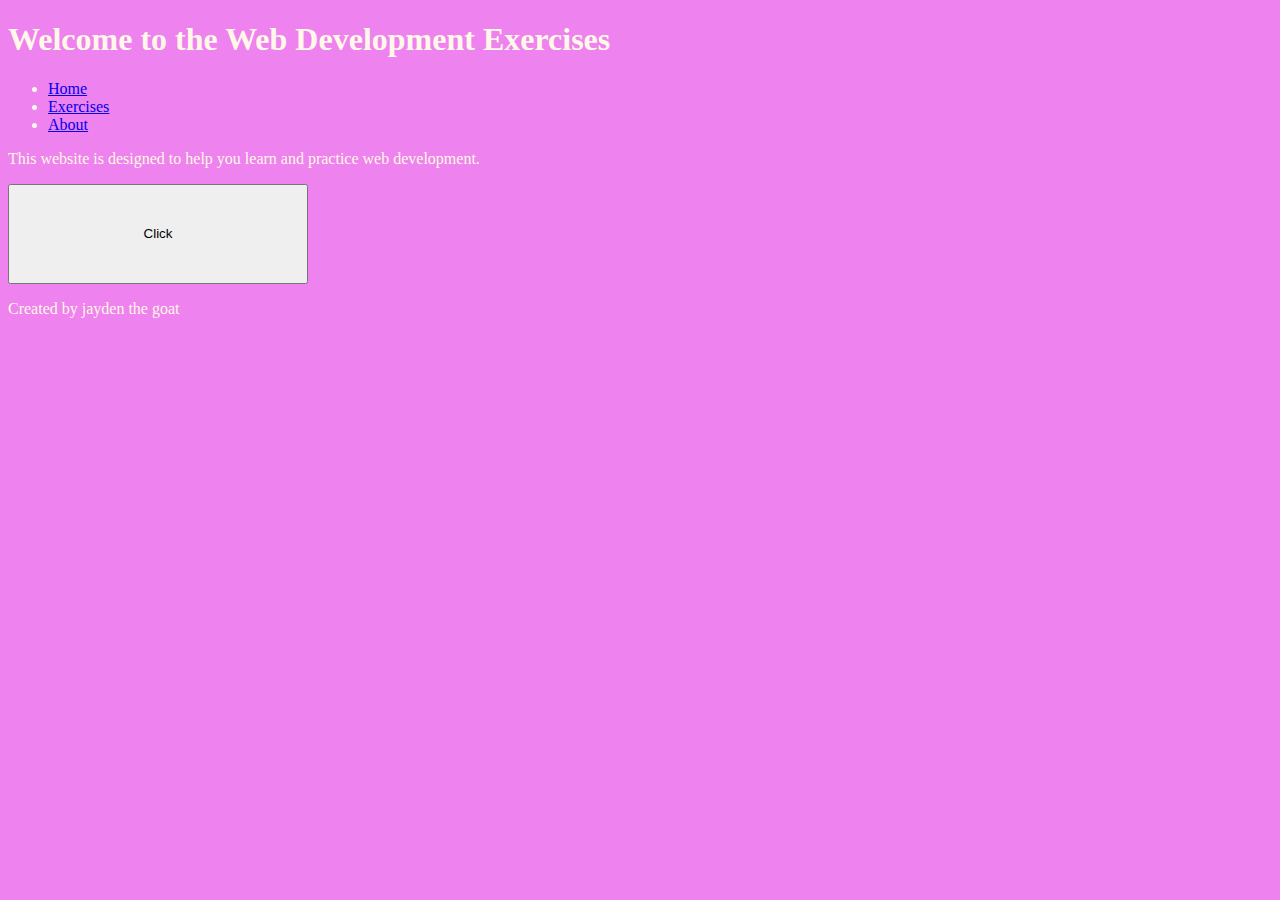
==== goon.html @ 032f52ee "Create goon.html" ====
<!DOCTYPE html>
<html lang="en">
<head>
    <meta charset="UTF-8">
    <meta name="viewport" content="width=device-width, initial-scale=1.0">
    <title>Learn Web Development</title>
    <link rel="stylesheet" href="styles.css">
</head>
<body>
    <header>
        <h1>Welcome to the Web Development Exercises</h1>
    </header>
    <nav>
        <ul>
            <li><a href="index.html">Home</a></li>
            <li><a href="exercises.html">Exercises</a></li>
            <li><a href="about.html">About</a></li>
        </ul>
    </nav>
    <section>
        <p>This website is designed to help you learn and practice web development.</p>
        <button id="mybutton"> 
        Click
        </button>
    </section>
    <footer>
        <p>Created by jayden the goat</p>
    </footer>
    <script src="script.js"></script>
</body>
</html>
---- styles.css ----
body{
background-color:violet;
  color:#FFF8E8;
}
#mybutton{
color:#000;
  min-height:100px;
  min-width:300px;
}
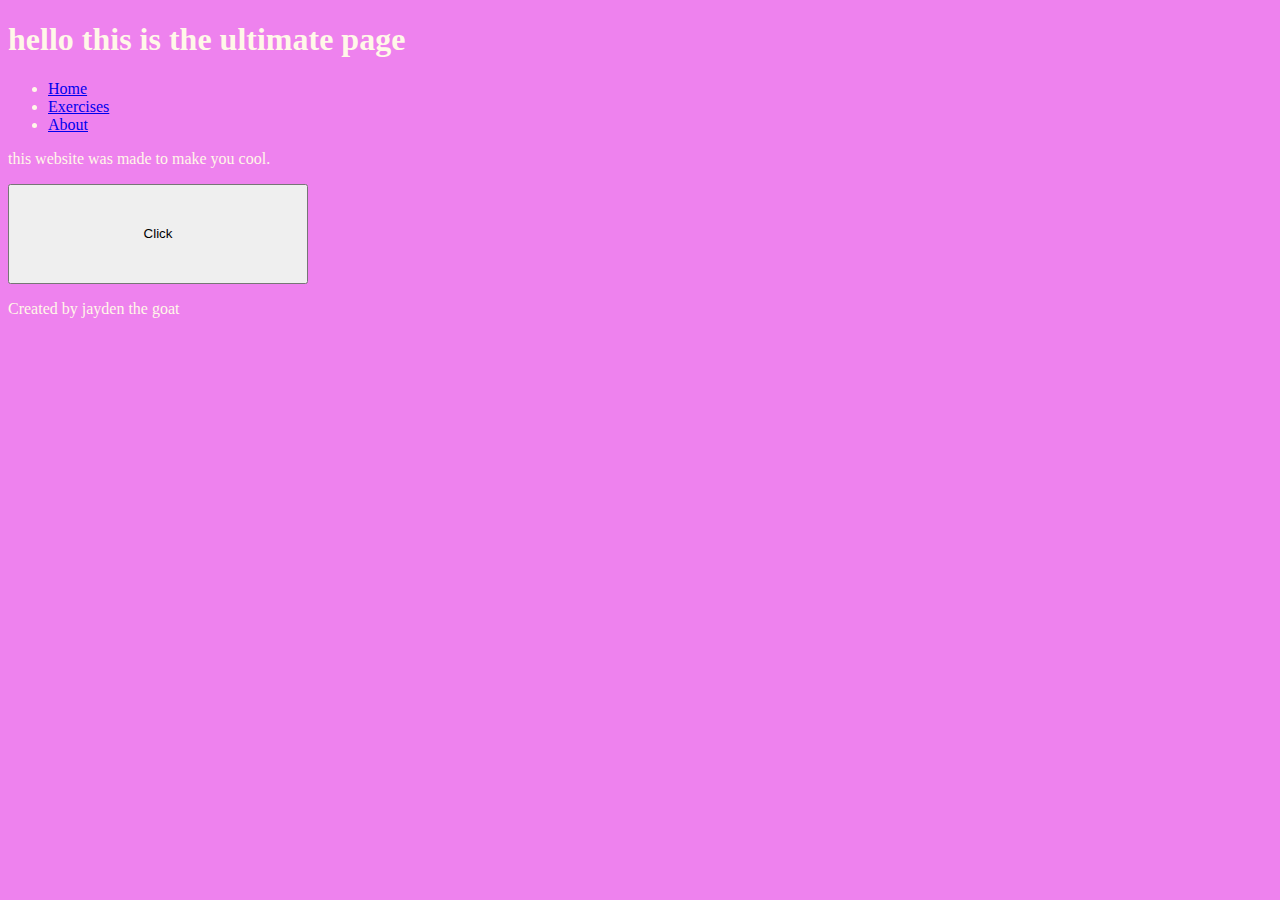
==== commit 47b11b85: "Update goon.html" ====
--- a/goon.html
+++ b/goon.html
@@ -3,12 +3,12 @@
 <head>
     <meta charset="UTF-8">
     <meta name="viewport" content="width=device-width, initial-scale=1.0">
-    <title>Learn Web Development</title>
+    <title>Learn to be kinda cool</title>
     <link rel="stylesheet" href="styles.css">
 </head>
 <body>
     <header>
-        <h1>Welcome to the Web Development Exercises</h1>
+        <h1>hello this is the ultimate page</h1>
     </header>
     <nav>
         <ul>
@@ -18,7 +18,7 @@
         </ul>
     </nav>
     <section>
-        <p>This website is designed to help you learn and practice web development.</p>
+        <p>this website was made to make you cool.</p>
         <button id="mybutton"> 
         Click
         </button>
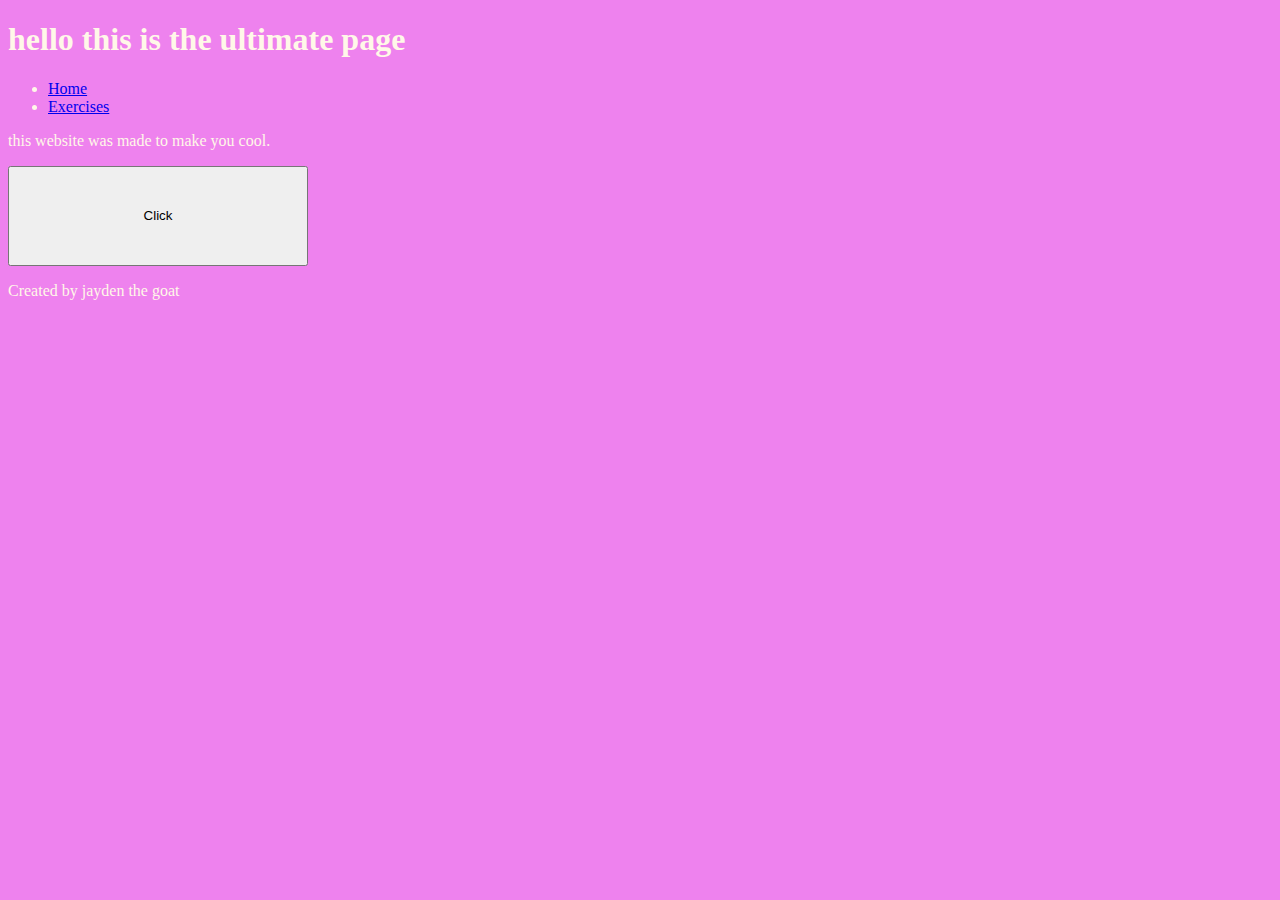
==== commit 75484e83: "Update goon.html" ====
--- a/goon.html
+++ b/goon.html
@@ -14,7 +14,6 @@
         <ul>
             <li><a href="index.html">Home</a></li>
             <li><a href="exercises.html">Exercises</a></li>
-            <li><a href="about.html">About</a></li>
         </ul>
     </nav>
     <section>
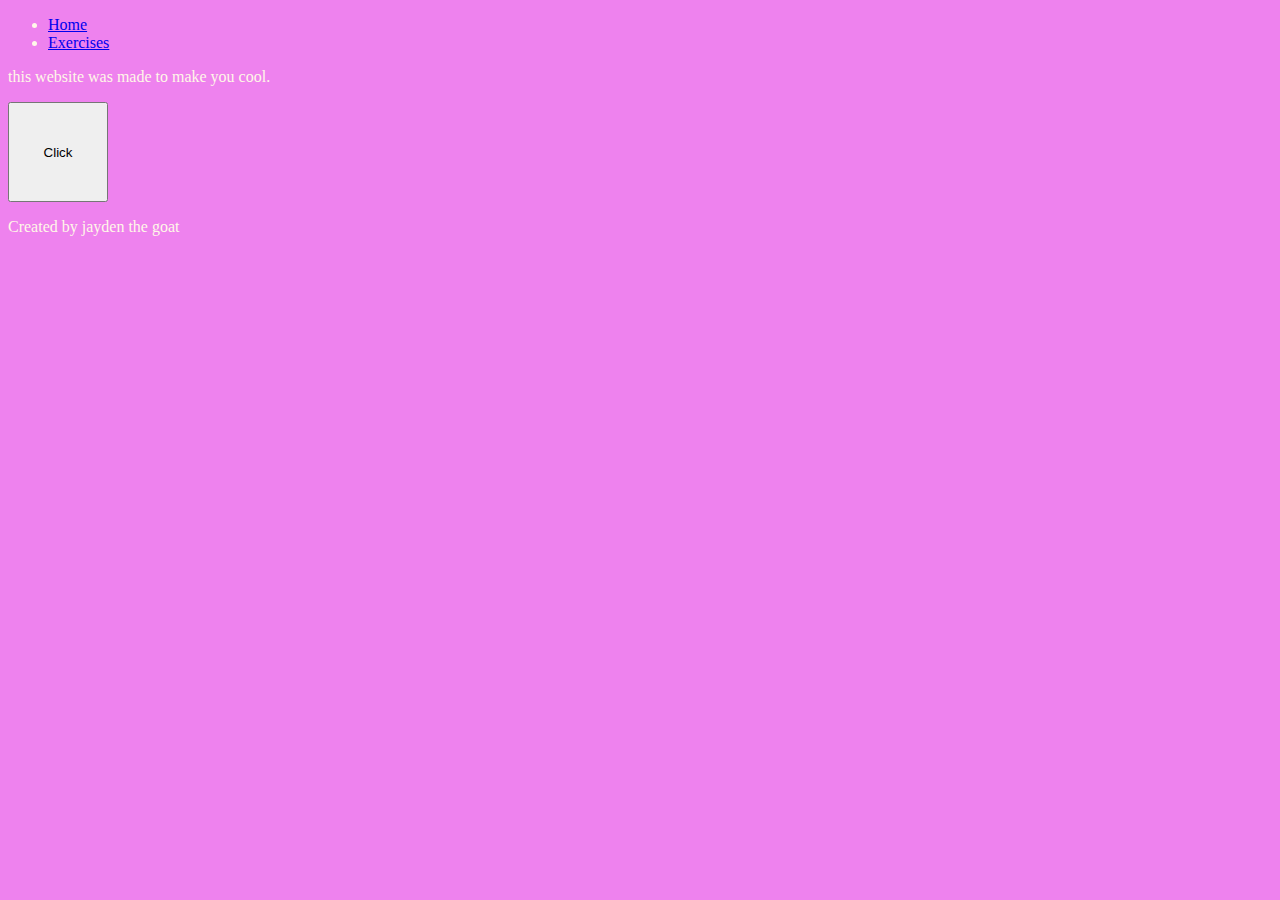
==== commit c6a779c4: "Update goon.html" ====
--- a/goon.html
+++ b/goon.html
@@ -8,7 +8,7 @@
 </head>
 <body>
     <header>
-        <h1>hello this is the ultimate page</h1>
+        <h1Hello this is the ultimate page that tells you all about us.</h1>
     </header>
     <nav>
         <ul>
--- a/styles.css
+++ b/styles.css
@@ -5,5 +5,5 @@
 #mybutton{
 color:#000;
   min-height:100px;
-  min-width:300px;
+  min-width:100px;
 }
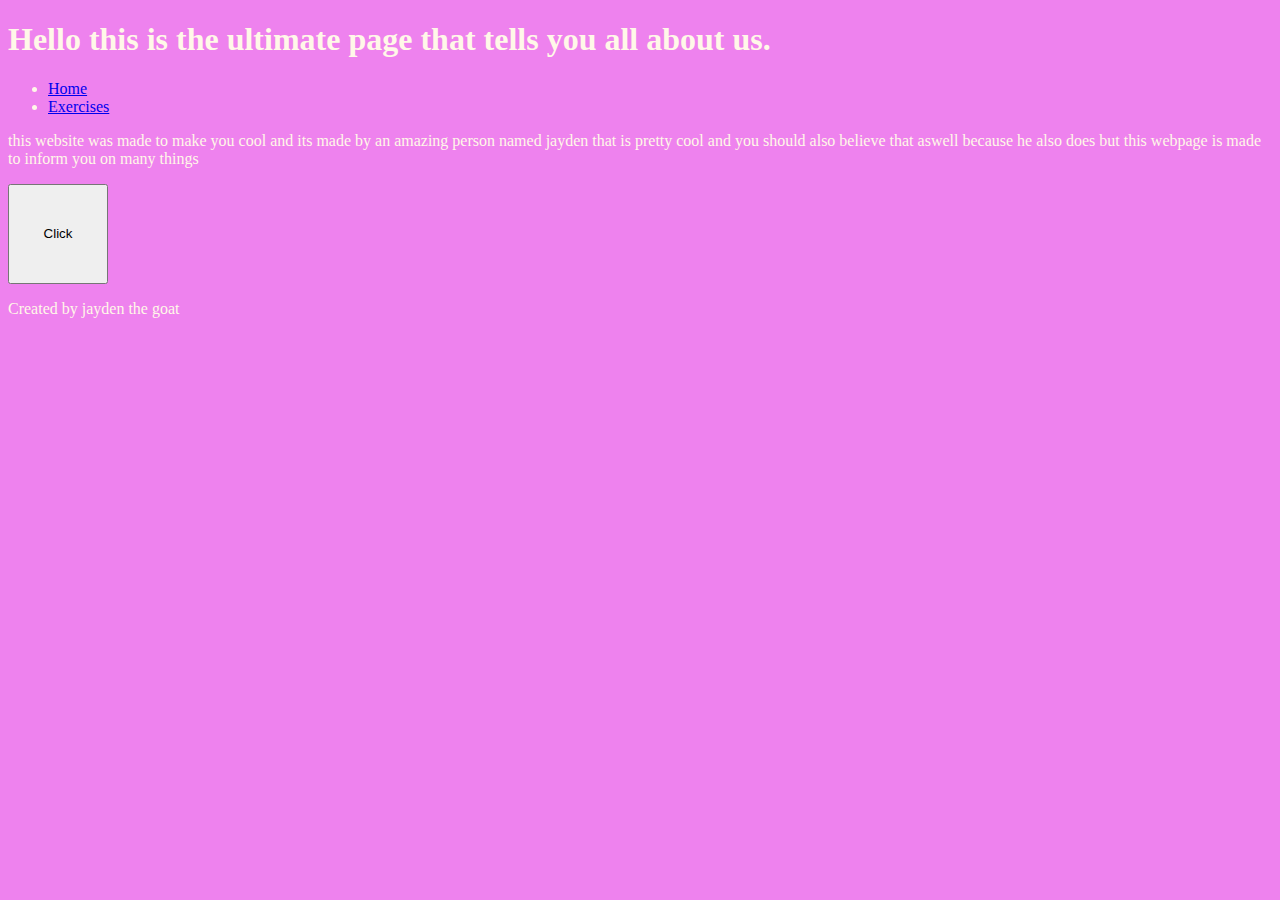
==== commit 05e33d73: "Update goon.html" ====
--- a/goon.html
+++ b/goon.html
@@ -8,7 +8,7 @@
 </head>
 <body>
     <header>
-        <h1Hello this is the ultimate page that tells you all about us.</h1>
+        <h1>Hello this is the ultimate page that tells you all about us.</h1>
     </header>
     <nav>
         <ul>
@@ -17,7 +17,7 @@
         </ul>
     </nav>
     <section>
-        <p>this website was made to make you cool.</p>
+        <p>this website was made to make you cool and its made by an amazing person named jayden that is pretty cool and you should also believe that aswell because he also does but this webpage is made to inform you on many things</p>
         <button id="mybutton"> 
         Click
         </button>
